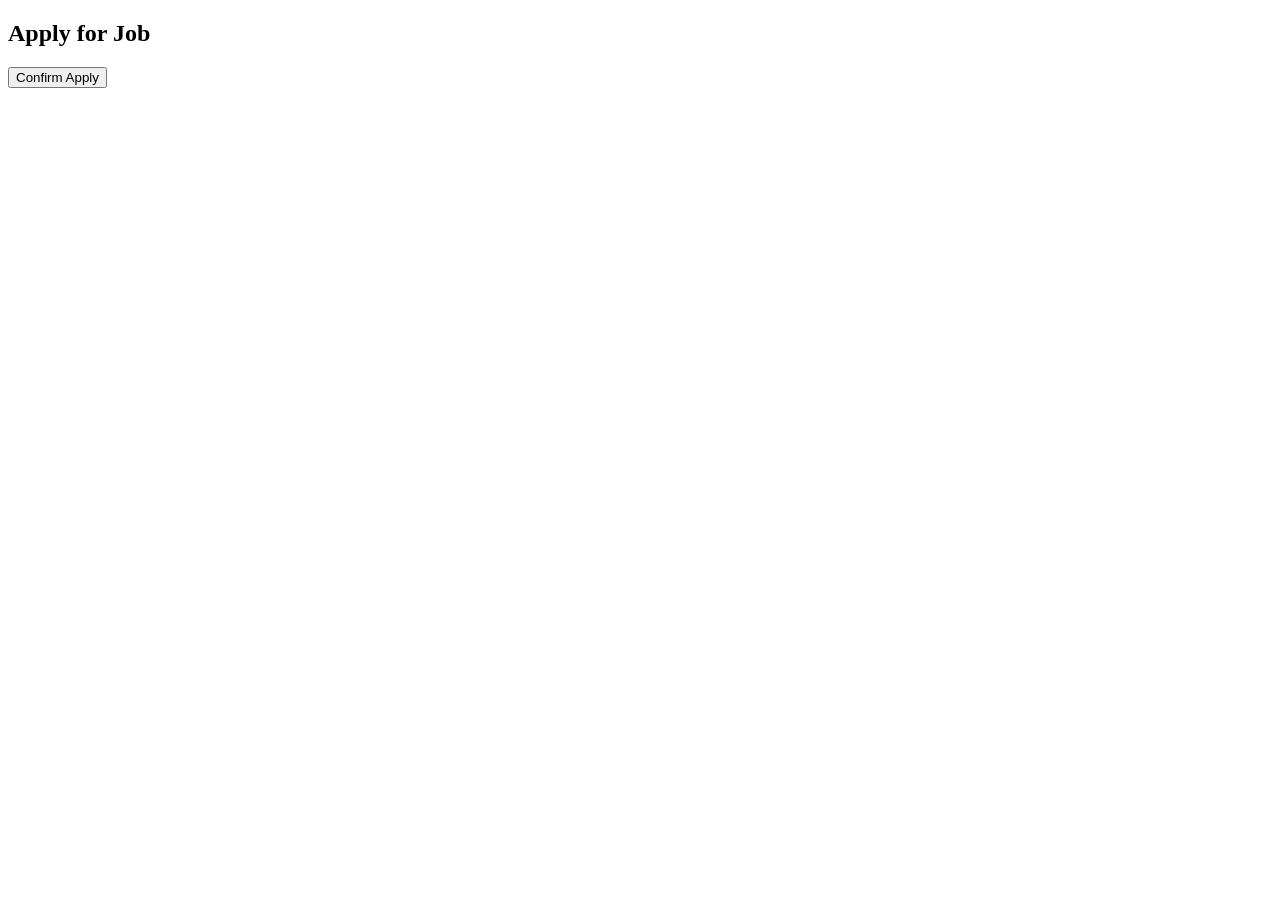
==== src/main/resources/templates/apply-job.html @ 0b1a38b5 "Initial commit" ====
<!DOCTYPE html>
<html xmlns:th="http://www.thymeleaf.org">
<head>
    <title>Apply Job</title>
</head>
<body>

<h2>Apply for Job</h2>

<form th:action="@{/applications/apply}" method="post">
    <input type="hidden" name="jobId" th:value="${jobId}">
    <input type="hidden" name="userId" th:value="${userId}">
    <button type="submit">Confirm Apply</button>
</form>

</body>
</html>
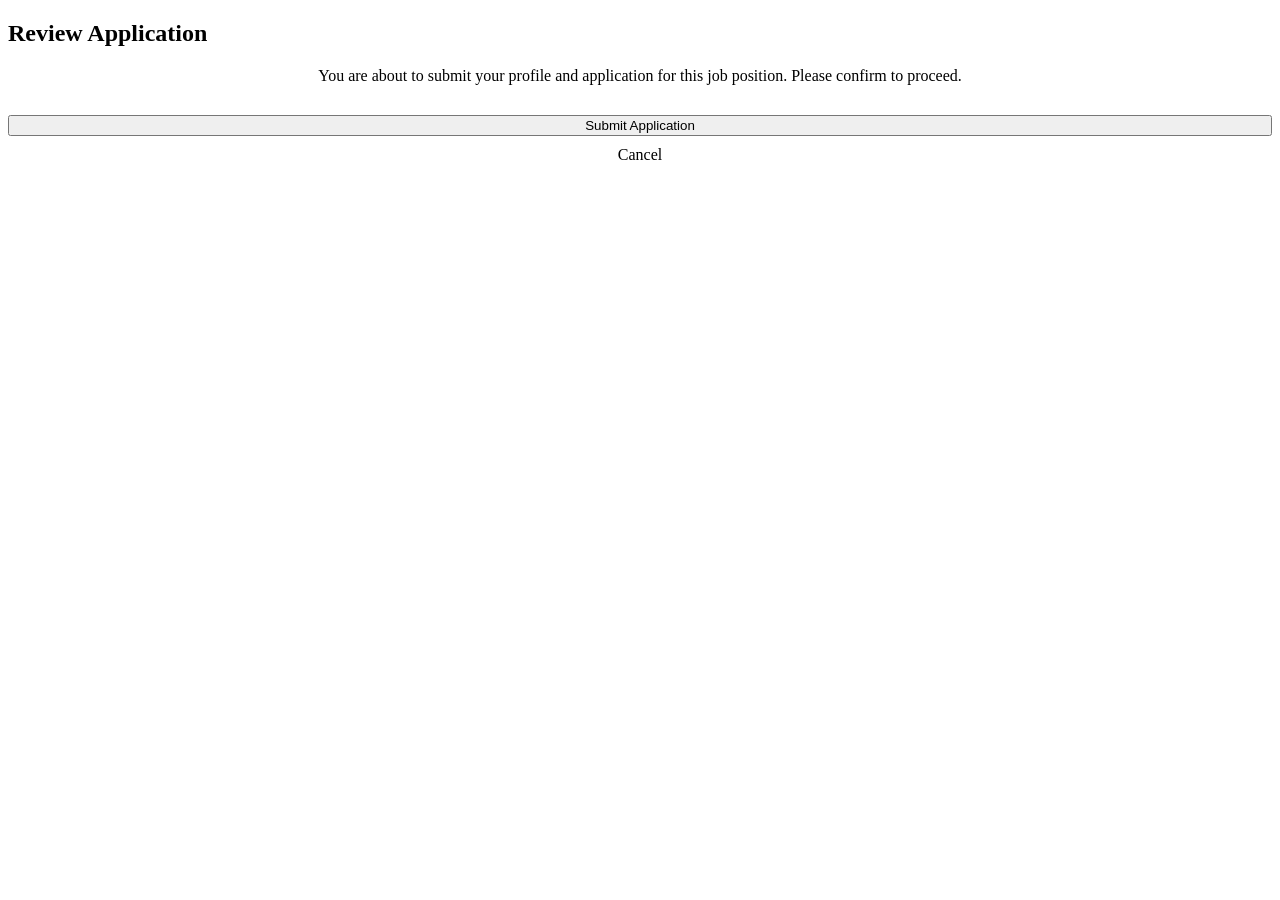
==== commit cae3ac4e: "Updated job controller and UI" ====
--- a/src/main/resources/templates/apply-job.html
+++ b/src/main/resources/templates/apply-job.html
@@ -1,17 +1,41 @@
 <!DOCTYPE html>
 <html xmlns:th="http://www.thymeleaf.org">
+
 <head>
-    <title>Apply Job</title>
+    <title>Confirm Application - NexJob</title>
+    <meta name="viewport" content="width=device-width, initial-scale=1.0">
+    <link rel="stylesheet" href="/style.css">
 </head>
+
 <body>
 
-<h2>Apply for Job</h2>
+    <div class="loader-overlay" id="loader">
+        <div class="spinner"></div>
+    </div>
 
-<form th:action="@{/applications/apply}" method="post">
-    <input type="hidden" name="jobId" th:value="${jobId}">
-    <input type="hidden" name="userId" th:value="${userId}">
-    <button type="submit">Confirm Apply</button>
-</form>
+    <div class="glass-container fade-in">
+        <h2>Review Application</h2>
+
+        <p style="text-align: center; color: var(--text-muted); margin-bottom: 30px;">
+            You are about to submit your profile and application for this job position. Please confirm to proceed.
+        </p>
+
+        <form th:action="@{/apply-job}" method="post" onsubmit="showLoader()">
+            <input type="hidden" name="jobId" th:value="${jobId}">
+            <input type="hidden" name="userId" th:value="${userId}">
+
+            <button type="submit" style="width: 100%;">Submit Application</button>
+            <a th:href="@{/jobs-page}" class="btn btn-secondary" onclick="showLoader()"
+                style="display: block; text-align: center; margin-top: 10px;">Cancel</a>
+        </form>
+    </div>
+
+    <script>
+        function showLoader() {
+            document.getElementById('loader').style.display = 'flex';
+        }
+    </script>
 
 </body>
+
 </html>
